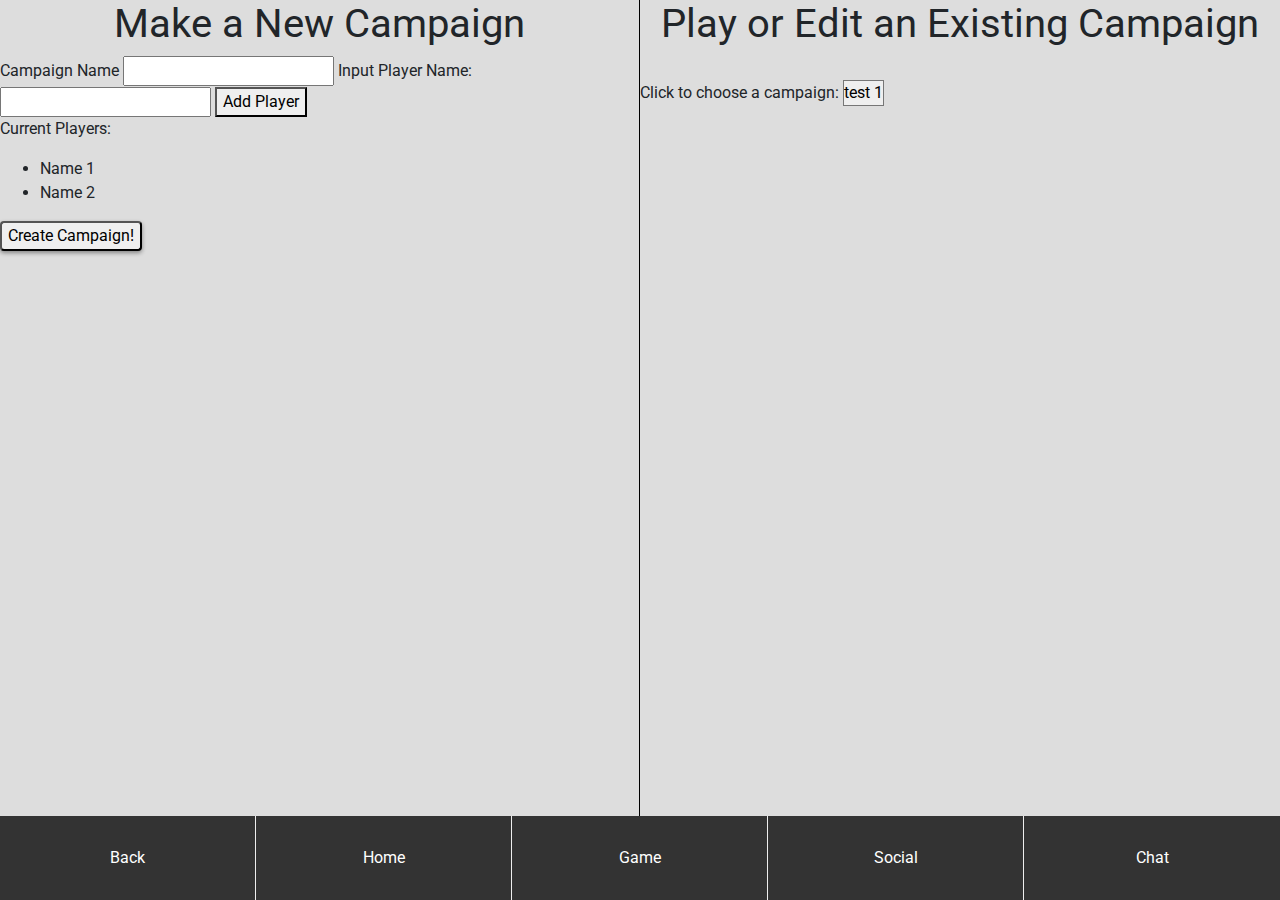
==== Roll21/public/campaigns.html @ 2e023a1f "Changed Campaigns window CSS and HTML" ====
<!doctype html>
<html lang="en">

<head>
  <meta charset="utf-8">
  <meta name="viewport" content="width=device-width, initial-scale=1, shrink-to-fit=no">
  <link rel="stylesheet" href="https://fonts.googleapis.com/css?family=Roboto:300,400,500,700|Material+Icons">
  <link rel="stylesheet" href="styles/bootstrap-material-design.min.css">
  <link rel="stylesheet" href="styles/main.css">
  <title>Roll21</title>
</head>

<!-- Temporary style tag until we figure out how we want to handle css files in github. TODO: remove -->
<style>
  .nav-list {
    list-style-type: none;
    margin: 0;
    padding: 0;
    overflow: hidden;
    background-color: #333;
  }
  .nav-button {
    display: block;
    color: white;
    text-align: center;
    padding: 30px 0px;
    text-decoration: none;
    width: 20vw;
    float: left;
    border-right: 1px solid #eee;
  }
  #chat-button {
    border-right: 0px;
  }
  #campaignPage {
    width: 100%;
  }
  #createNew {
    width: 50%;
    height: 100vh;
    margin: 0;
    float: left;
    border-right: 1px solid black;
  }
  #chooseExisting {
    width: 50%;
    margin: 0;
    float: left;
  }
  h1 {
    text-align: center;
  }
  #createCampaign {
    position: absolute;
    margin: auto;
    border-radius: 4px;
    box-shadow: 0 2px 4px rgba(0, 0, 0, 0.4);
  }
</style>

<body>
  <!-- <nav class="navbar navbar-dark fixed-top">
    <a class="navbar-brand" href="#">Roll21</a>
  </nav> -->
  <div id="campaignPage">
    <div id="createNew">
      <h1>Make a New Campaign</h1>
      <label for="campName">Campaign Name</label>
      <input type="text" id="campName" name="campName">
      <label for="player">Input Player Name:</label>
      <input type="text" id="player" name="player">
      <button id="addPlayer">Add Player</button>
      <p>Current Players:</p>
      <ul>
        <li>Name 1</li>
        <li>Name 2</li>
      </ul>
      <button id="createCampaign">Create Campaign!</button>
    </div>
    <div id="chooseExisting">
      <h1>Play or Edit an Existing Campaign</h1>
      <br>
        <label for="campaigns">Click to choose a campaign:</label>
        <select name="campaigns" id="campaigns">
          <option value="test1">test 1</option>
          <option value="test2">test 2</option>
        </select>
    </div>
  </div>
  <div style="clear: both;" > </div>

  <ul class="fixed-bottom nav-list">
    <li><a href="#" class="nav-button">Back</a></li>
    <li><a href="#" class="nav-button">Home</a></li>
    <li><a href="#game" class="nav-button">Game</a></li>
    <li><a href="#social" class="nav-button">Social</a></li>
    <li><a href="#chat" class="nav-button" id="chat-button">Chat</a></li>
  </ul>
  <script src="scripts/jquery.min.js"></script>
  <script src="scripts/popper.js"></script>
  <script src="scripts/bootstrap-material-design.js"></script>
  <script>$("body").bootstrapMaterialDesign();</script>
  <script src="/__/firebase/7.18.0/firebase-app.js"></script>
  <script src="/__/firebase/7.18.0/firebase-analytics.js"></script>
  <script src="/__/firebase/7.18.0/firebase-auth.js"></script>
  <script src="/__/firebase/7.18.0/firebase-firestore.js"></script>
  <script src="/__/firebase/init.js"></script>
  <script src="scripts/main.js"></script>
</body>

</html>
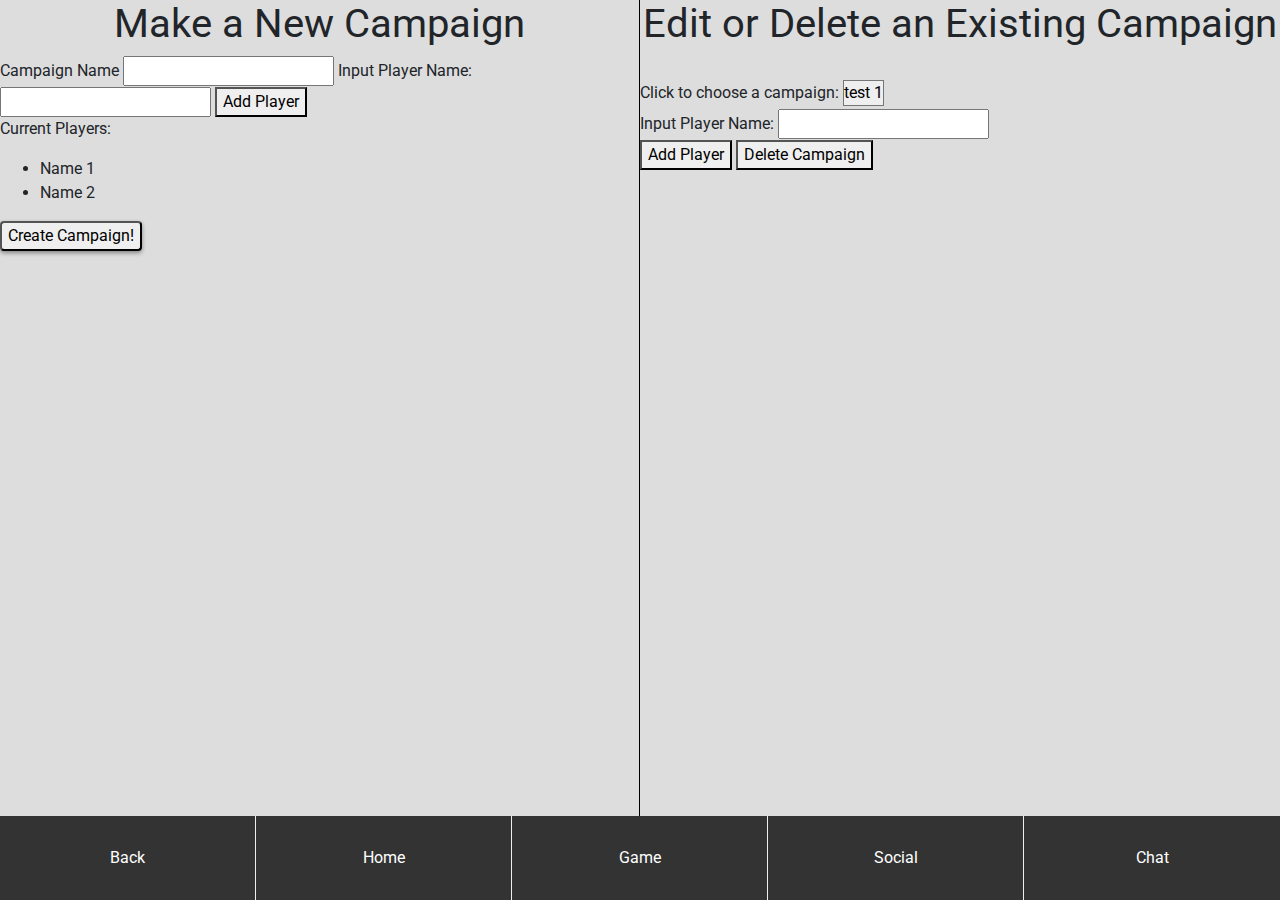
==== commit 3d7d74a3: "Changed the campaigns tab to reflect design decisions" ====
--- a/Roll21/public/campaigns.html
+++ b/Roll21/public/campaigns.html
@@ -78,13 +78,19 @@
       <button id="createCampaign">Create Campaign!</button>
     </div>
     <div id="chooseExisting">
-      <h1>Play or Edit an Existing Campaign</h1>
+      <h1>Edit or Delete an Existing Campaign</h1>
       <br>
         <label for="campaigns">Click to choose a campaign:</label>
         <select name="campaigns" id="campaigns">
           <option value="test1">test 1</option>
           <option value="test2">test 2</option>
         </select>
+        <br>
+        <label for="player2">Input Player Name:</label>
+        <input type="text" id="player2" name="player2">
+        <br>
+        <button id="add">Add Player</button>
+        <button id="delete">Delete Campaign</button>
     </div>
   </div>
   <div style="clear: both;" > </div>
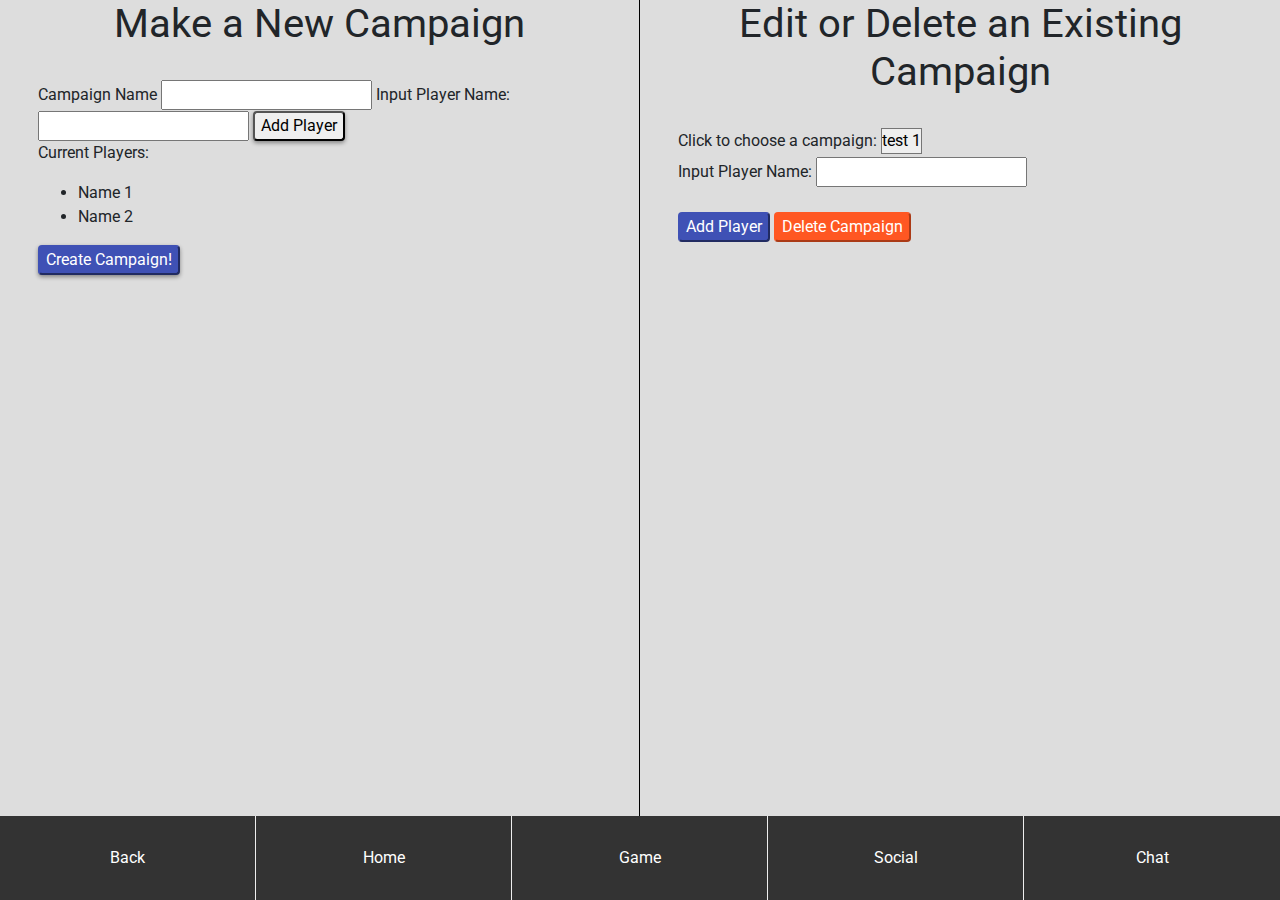
==== commit 25b6c74d: "Made campaign look a bit nicer and added delete confirm" ====
--- a/Roll21/public/campaigns.html
+++ b/Roll21/public/campaigns.html
@@ -39,12 +39,16 @@
     width: 50%;
     height: 100vh;
     margin: 0;
+    padding-left: 3%;
+    padding-right: 3%;
     float: left;
     border-right: 1px solid black;
   }
   #chooseExisting {
     width: 50%;
     margin: 0;
+    padding-left: 3%;
+    padding-right: 3%;
     float: left;
   }
   h1 {
@@ -53,6 +57,9 @@
   #createCampaign {
     position: absolute;
     margin: auto;
+    box-shadow: 0 2px 4px rgba(0, 0, 0, 0.4);
+  }
+  button {
     border-radius: 4px;
     box-shadow: 0 2px 4px rgba(0, 0, 0, 0.4);
   }
@@ -65,6 +72,7 @@
   <div id="campaignPage">
     <div id="createNew">
       <h1>Make a New Campaign</h1>
+      <br>
       <label for="campName">Campaign Name</label>
       <input type="text" id="campName" name="campName">
       <label for="player">Input Player Name:</label>
@@ -75,7 +83,7 @@
         <li>Name 1</li>
         <li>Name 2</li>
       </ul>
-      <button id="createCampaign">Create Campaign!</button>
+      <button id="createCampaign" class="btn-primary">Create Campaign!</button>
     </div>
     <div id="chooseExisting">
       <h1>Edit or Delete an Existing Campaign</h1>
@@ -89,8 +97,9 @@
         <label for="player2">Input Player Name:</label>
         <input type="text" id="player2" name="player2">
         <br>
-        <button id="add">Add Player</button>
-        <button id="delete">Delete Campaign</button>
+        <br>
+        <button id="add" class="btn-primary">Add Player</button>
+        <button id="delete" class="btn-warning" onclick="return confirm('Are you sure?');">Delete Campaign</button>
     </div>
   </div>
   <div style="clear: both;" > </div>
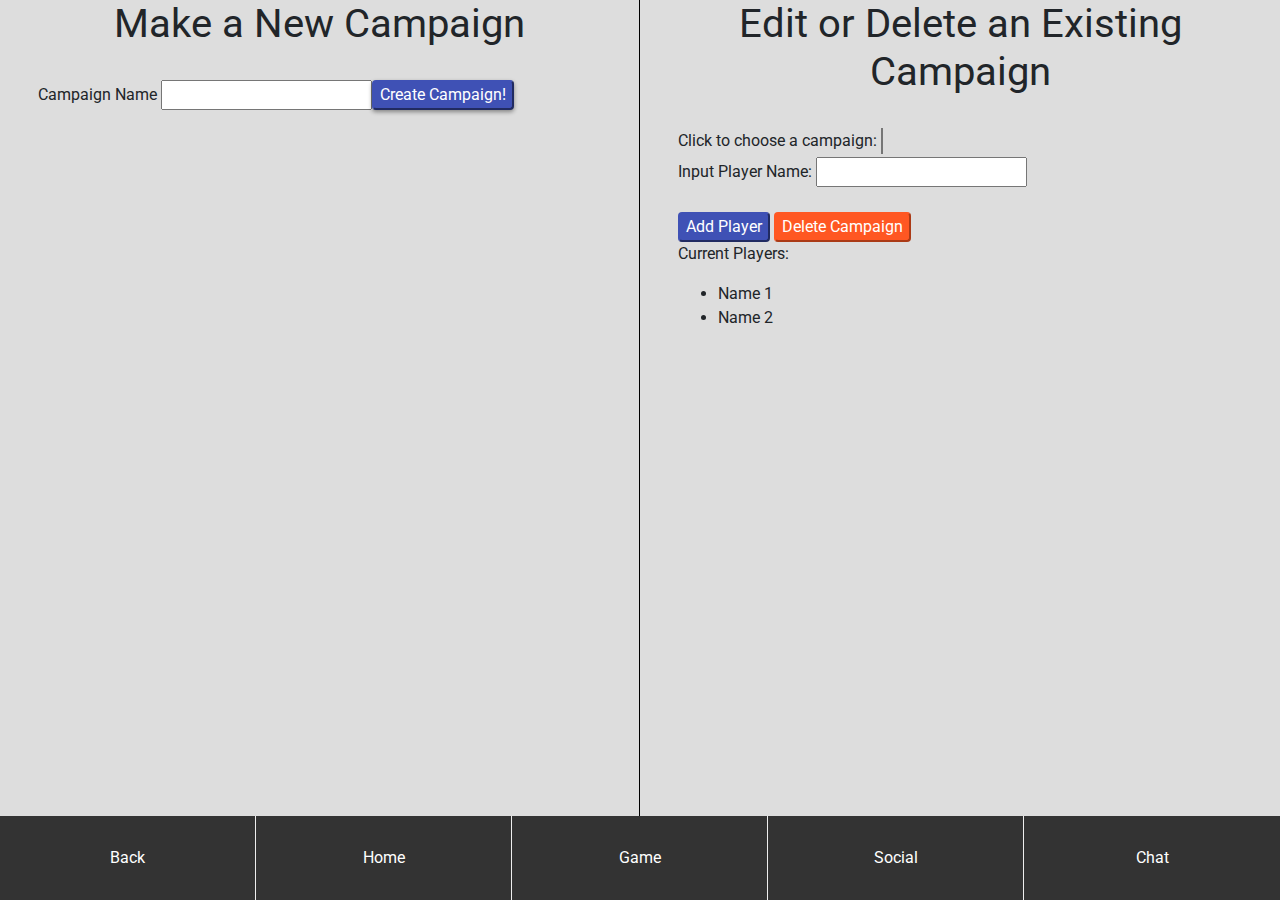
==== commit be5cce70: "Fixes" ====
--- a/Roll21/public/campaigns.html
+++ b/Roll21/public/campaigns.html
@@ -75,14 +75,6 @@
       <br>
       <label for="campName">Campaign Name</label>
       <input type="text" id="campName" name="campName">
-      <label for="player">Input Player Name:</label>
-      <input type="text" id="player" name="player">
-      <button id="addPlayer">Add Player</button>
-      <p>Current Players:</p>
-      <ul>
-        <li>Name 1</li>
-        <li>Name 2</li>
-      </ul>
       <button id="createCampaign" class="btn-primary">Create Campaign!</button>
     </div>
     <div id="chooseExisting">
@@ -90,16 +82,19 @@
       <br>
         <label for="campaigns">Click to choose a campaign:</label>
         <select name="campaigns" id="campaigns">
-          <option value="test1">test 1</option>
-          <option value="test2">test 2</option>
         </select>
         <br>
-        <label for="player2">Input Player Name:</label>
-        <input type="text" id="player2" name="player2">
+        <label for="player">Input Player Name:</label>
+        <input type="text" id="player" name="player">
         <br>
         <br>
-        <button id="add" class="btn-primary">Add Player</button>
-        <button id="delete" class="btn-warning" onclick="return confirm('Are you sure?');">Delete Campaign</button>
+        <button id="addPlayer" class="btn-primary">Add Player</button>
+        <button id="deletePlayer" class="btn-warning" onclick="return confirm('Are you sure?');">Delete Campaign</button>
+        <p>Current Players:</p>
+      <ul id="playerList">
+        <li>Name 1</li>
+        <li>Name 2</li>
+      </ul>
     </div>
   </div>
   <div style="clear: both;" > </div>
--- a/Roll21/public/styles/main.css
+++ b/Roll21/public/styles/main.css
@@ -86,7 +86,7 @@
     display: inline;
     background-color: white;
     border: 2px solid black;
-    width: 10%;
+    width: 8vh;
     height: 8vh;
     margin: 0px;
 }
@@ -121,10 +121,23 @@
 
 .starter {
     background-color: white;
-    width:50px;
-    height:50px;
+    position: absolute;
+    margin-left: 350px;
+    width:80px;
+    height:80px;
 }
   
+#moreTokens {
+    margin-top: 25px;
+    position: absolute;
+    margin-left: 450px;
+    float:right;
+}
+
+button{
+    border-radius: 4px;
+    box-shadow: 0 2px 4px rgba(0, 0, 0, 0.4);
+}
 
 /*
 @media (min-width: 1000px) {
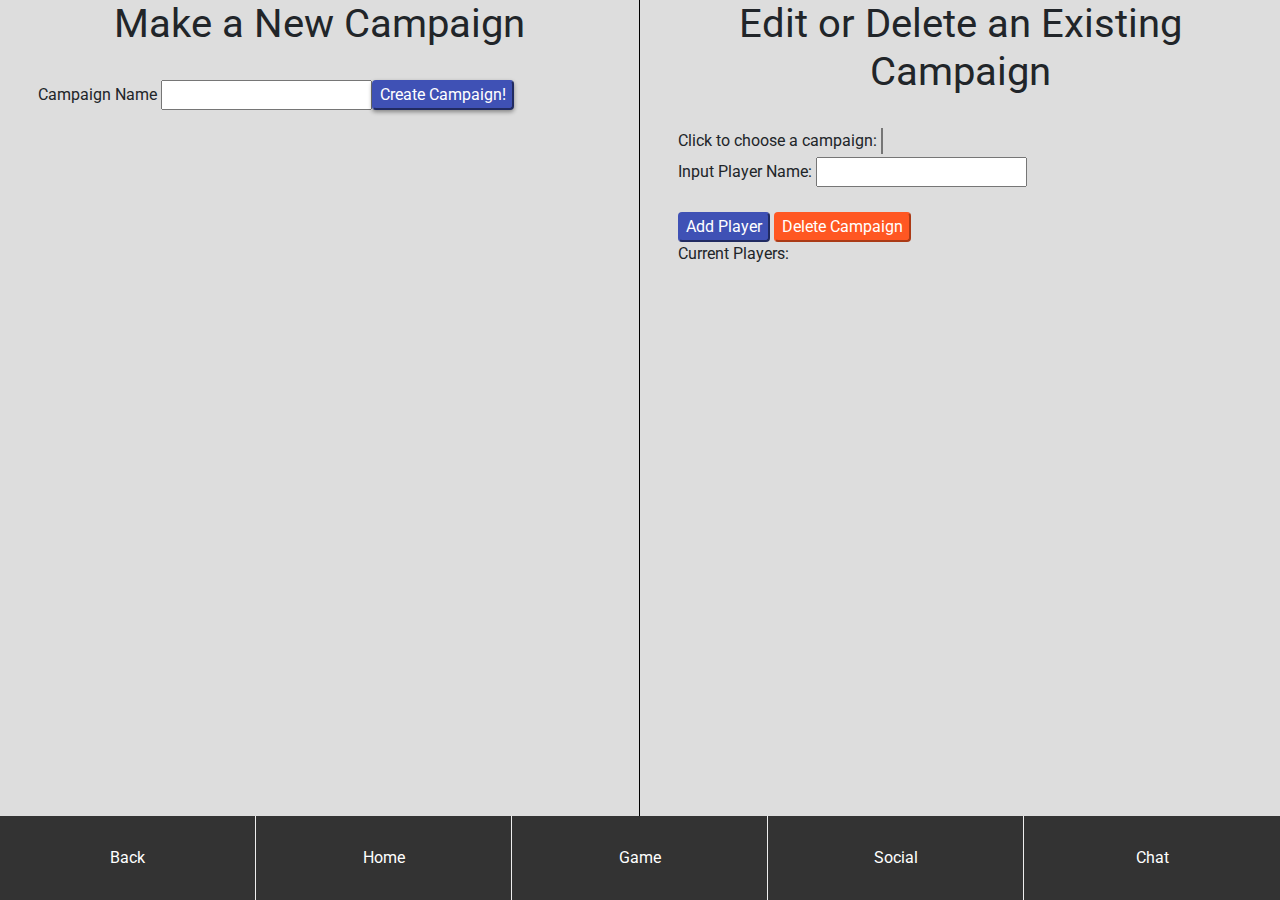
==== commit f6e6c11f: "campaignFixes" ====
--- a/Roll21/public/campaigns.html
+++ b/Roll21/public/campaigns.html
@@ -92,8 +92,7 @@
         <button id="deletePlayer" class="btn-warning" onclick="return confirm('Are you sure?');">Delete Campaign</button>
         <p>Current Players:</p>
       <ul id="playerList">
-        <li>Name 1</li>
-        <li>Name 2</li>
+        
       </ul>
     </div>
   </div>
--- a/Roll21/public/styles/main.css
+++ b/Roll21/public/styles/main.css
@@ -62,8 +62,8 @@
     /*justify-content: center;*/
    
     grid-template-rows: 10%;
-    width: 80vw;
-    height: 80vh;
+    width: 40vw;
+    height: 40vw;
     gap:0px;
     overflow:scroll;
 
@@ -86,8 +86,8 @@
     display: inline;
     background-color: white;
     border: 2px solid black;
-    width: 8vh;
-    height: 8vh;
+    width: 4vw;
+    height: 4vw;
     margin: 0px;
 }
 
@@ -122,7 +122,6 @@
 .starter {
     background-color: white;
     position: absolute;
-    margin-left: 350px;
     width:80px;
     height:80px;
 }
@@ -130,7 +129,7 @@
 #moreTokens {
     margin-top: 25px;
     position: absolute;
-    margin-left: 450px;
+    margin-left: 100px;
     float:right;
 }
 
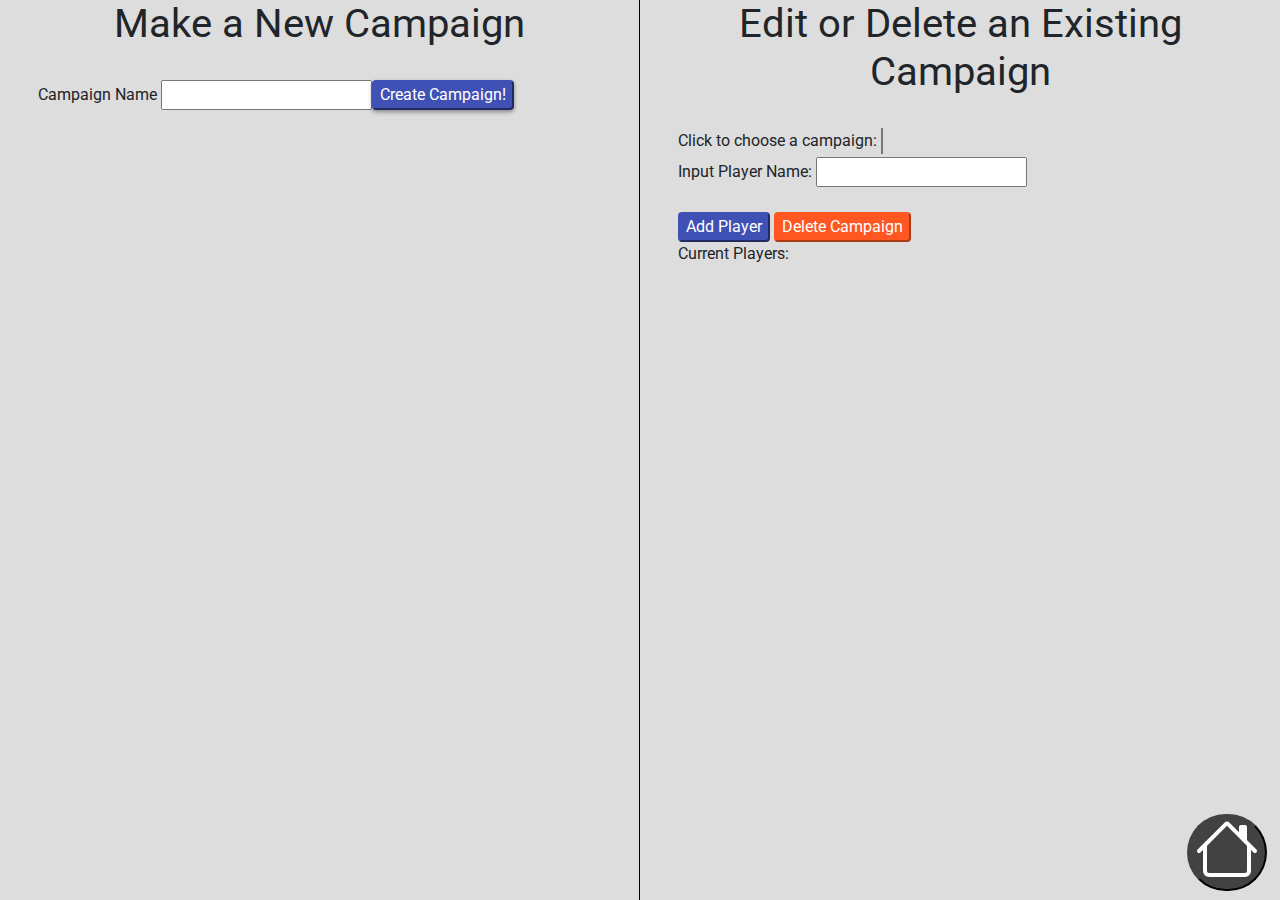
==== commit d79804f9: "Added a new home button and removed nav bars" ====
--- a/Roll21/public/campaigns.html
+++ b/Roll21/public/campaigns.html
@@ -96,15 +96,21 @@
       </ul>
     </div>
   </div>
+  <button class="btn-dark" id="home">
+    <svg width="4em" height="4em" viewBox="0 0 16 16" class="bi bi-house" fill="currentColor" xmlns="http://www.w3.org/2000/svg">
+      <path fill-rule="evenodd" d="M2 13.5V7h1v6.5a.5.5 0 0 0 .5.5h9a.5.5 0 0 0 .5-.5V7h1v6.5a1.5 1.5 0 0 1-1.5 1.5h-9A1.5 1.5 0 0 1 2 13.5zm11-11V6l-2-2V2.5a.5.5 0 0 1 .5-.5h1a.5.5 0 0 1 .5.5z"/>
+      <path fill-rule="evenodd" d="M7.293 1.5a1 1 0 0 1 1.414 0l6.647 6.646a.5.5 0 0 1-.708.708L8 2.207 1.354 8.854a.5.5 0 1 1-.708-.708L7.293 1.5z"/>
+    </svg>
+  </button>
   <div style="clear: both;" > </div>
 
-  <ul class="fixed-bottom nav-list">
+  <!-- <ul class="fixed-bottom nav-list">
     <li><a href="#" class="nav-button">Back</a></li>
     <li><a href="#" class="nav-button">Home</a></li>
     <li><a href="#game" class="nav-button">Game</a></li>
     <li><a href="#social" class="nav-button">Social</a></li>
     <li><a href="#chat" class="nav-button" id="chat-button">Chat</a></li>
-  </ul>
+  </ul> -->
   <script src="scripts/jquery.min.js"></script>
   <script src="scripts/popper.js"></script>
   <script src="scripts/bootstrap-material-design.js"></script>
--- a/Roll21/public/styles/main.css
+++ b/Roll21/public/styles/main.css
@@ -9,9 +9,17 @@
 
 .page-container {
     width: 100%;
-    margin-top: 75px;
+    margin-top: 10px;
     margin-left: 5%;
 }
+
+#home {
+    position: fixed;
+    bottom: 1%;
+    right: 1%;
+    border-radius: 100px;
+}
+
 
 /*CSS For Login */
 #loginContainer {
@@ -62,7 +70,7 @@
     /*justify-content: center;*/
    
     grid-template-rows: 10%;
-    width: 40vw;
+    width: 41vw;
     height: 40vw;
     gap:0px;
     overflow:scroll;
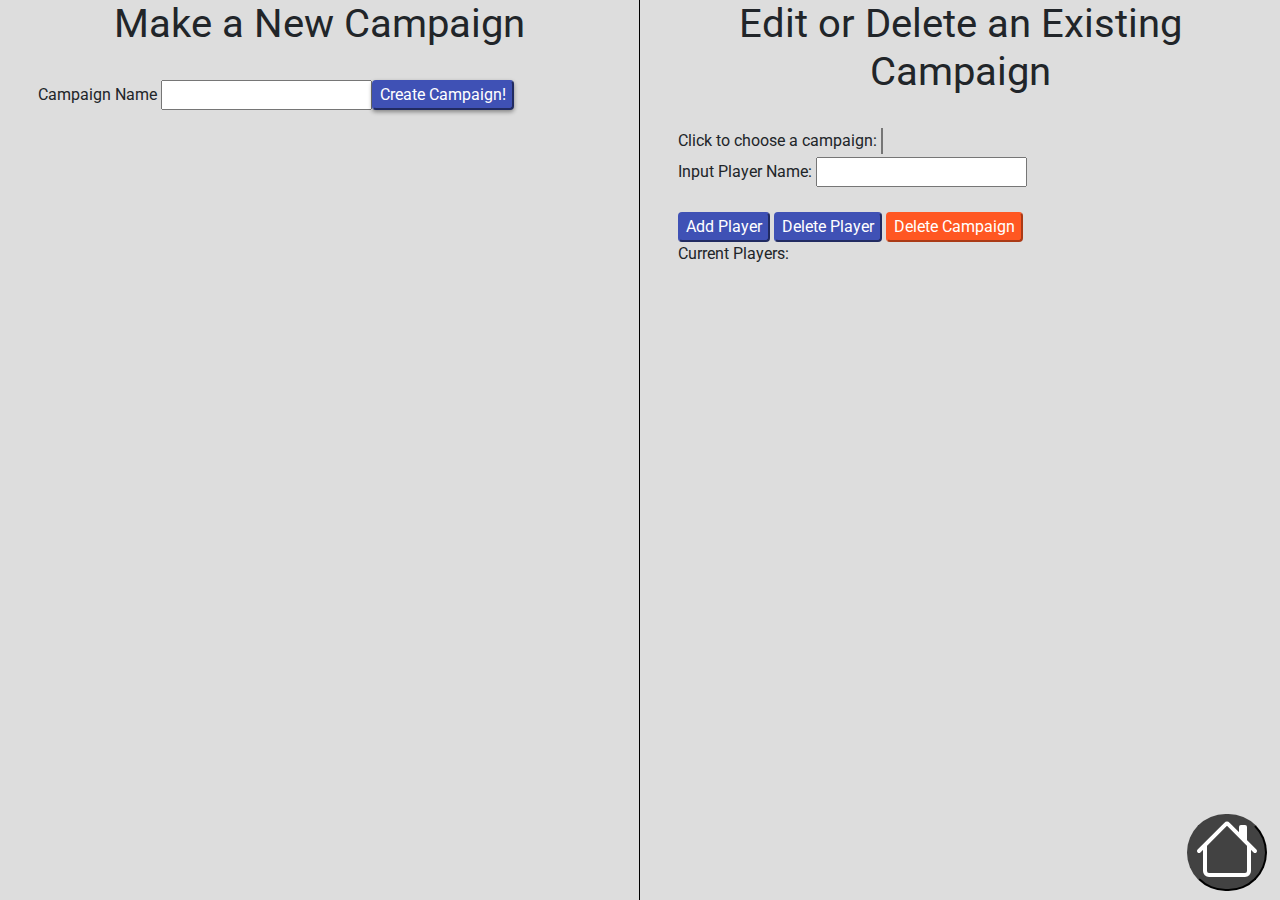
==== commit dad487d4: "campaignDeletes" ====
--- a/Roll21/public/campaigns.html
+++ b/Roll21/public/campaigns.html
@@ -89,11 +89,12 @@
         <br>
         <br>
         <button id="addPlayer" class="btn-primary">Add Player</button>
-        <button id="deletePlayer" class="btn-warning" onclick="return confirm('Are you sure?');">Delete Campaign</button>
+        <button id="deletePlayer" class="btn-primary">Delete Player</button>
+        <button id="deleteCampaign" class="btn-warning" onclick="return confirm('Are you sure?');">Delete Campaign</button>
         <p>Current Players:</p>
-      <ul id="playerList">
+        <ul id="playerList">
         
-      </ul>
+        </ul>
     </div>
   </div>
   <button class="btn-dark" id="home">
